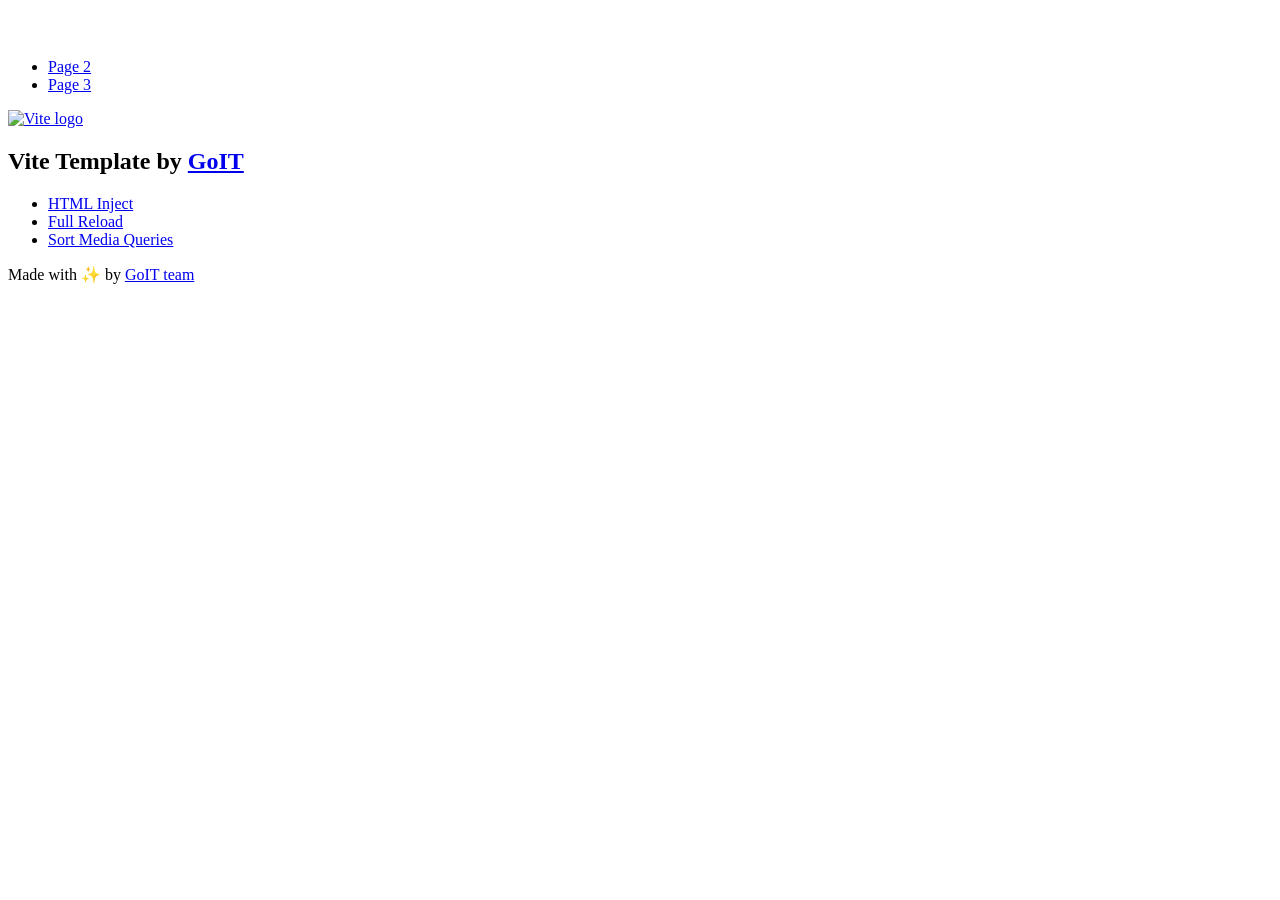
==== index.html @ ff82b1d7 "Deploying to gh-pages from @ illyaSmyk/goit-js-hw-09@634e4fc891ec32ebc04d4432ca5c4514daceeb50 🚀" ====
<!DOCTYPE html>
<html lang="en">
  <head>
    <meta charset="UTF-8" />
    <link rel="icon" type="image/svg+xml" href="/goit-js-hw-09/favicon.svg" />
    <meta name="viewport" content="width=device-width, initial-scale=1.0" />
    <title>Vanilla App Template</title>
    <script type="module" crossorigin src="/goit-js-hw-09/index.js"></script>
    <link rel="stylesheet" crossorigin href="/goit-js-hw-09/assets/styles-DvPDDfy5.css">
  </head>
  <body>
    <header class="header">
  <div class="container">
    <nav class="nav">
      <a class="nav-logo" href="./index.html" aria-label="Site logo">
        <svg class="nav-logo-icon" width="100" height="30">
          <use href="/goit-js-hw-09/assets/sprite-E8vg0sBb.svg#logo"></use>
        </svg>
      </a>
      <ul class="nav-list">
        <li class="nav-item">
          <a class="nav-link {=$highlight-act}" href="./page-2.html">Page 2</a>
        </li>
        <li class="nav-item">
          <a class="nav-link {=$highlight-curr}" href="./page-3.html">Page 3</a>
        </li>
      </ul>
    </nav>
  </div>
</header>


    <main>
      <!-- Loads the specified .html file -->
      <section class="vite-promo">
  <div class="container">
    <div class="vite-promo-thumb">
      <a
        class="vite-promo-link"
        href="https://vitejs.dev/"
        target="_blank"
        rel="noopener noreferrer"
        aria-label="Link to Vite official website"
        title="Vite.js  build tool"
      >
        <!-- Path to images as from index.html file -->
        <img
          class="pic"
          src="/goit-js-hw-09/assets/vite-logo-9o_aqrTe.png"
          alt="Vite logo"
          width="640"
          height="640"
        />
      </a>
    </div>
    <h1 class="main-title">
      <span class="main-title-gradient">Vite</span>
      Template by
      <a
        class="main-title-link"
        href="https://github.com/goitacademy/vanilla-app-template"
        target="_blank"
        rel="noopener noreferrer"
      >
        GoIT
      </a>
    </h1>
  </div>
</section>

      <article class="badges">
  <div class="container">
    <ul class="badges-list">
      <li class="badges-item">
        <a
          class="badges-link"
          href="https://www.npmjs.com/package/vite-plugin-html-inject"
          target="_blank"
          rel="noopener noreferrer"
        >
          HTML Inject
        </a>
      </li>
      <li class="badges-item">
        <a
          class="badges-link"
          href="https://www.npmjs.com/package/vite-plugin-full-reload"
          target="_blank"
          rel="noopener noreferrer"
        >
          Full Reload
        </a>
      </li>
      <li class="badges-item">
        <a
          class="badges-link"
          href="https://www.npmjs.com/package/postcss-sort-media-queries"
          target="_blank"
          rel="noopener noreferrer"
        >
          Sort Media Queries
        </a>
      </li>
    </ul>
  </div>
</article>

    </main>

    <footer class="footer">
  <div class="container">
    <p class="footer-desc">
      Made with ✨ by
      <a
        class="footer-link"
        href="https://goit.global/ua/"
        target="_blank"
        rel="noopener noreferrer"
      >
        GoIT team
      </a>
    </p>
  </div>
</footer>


  </body>
</html>
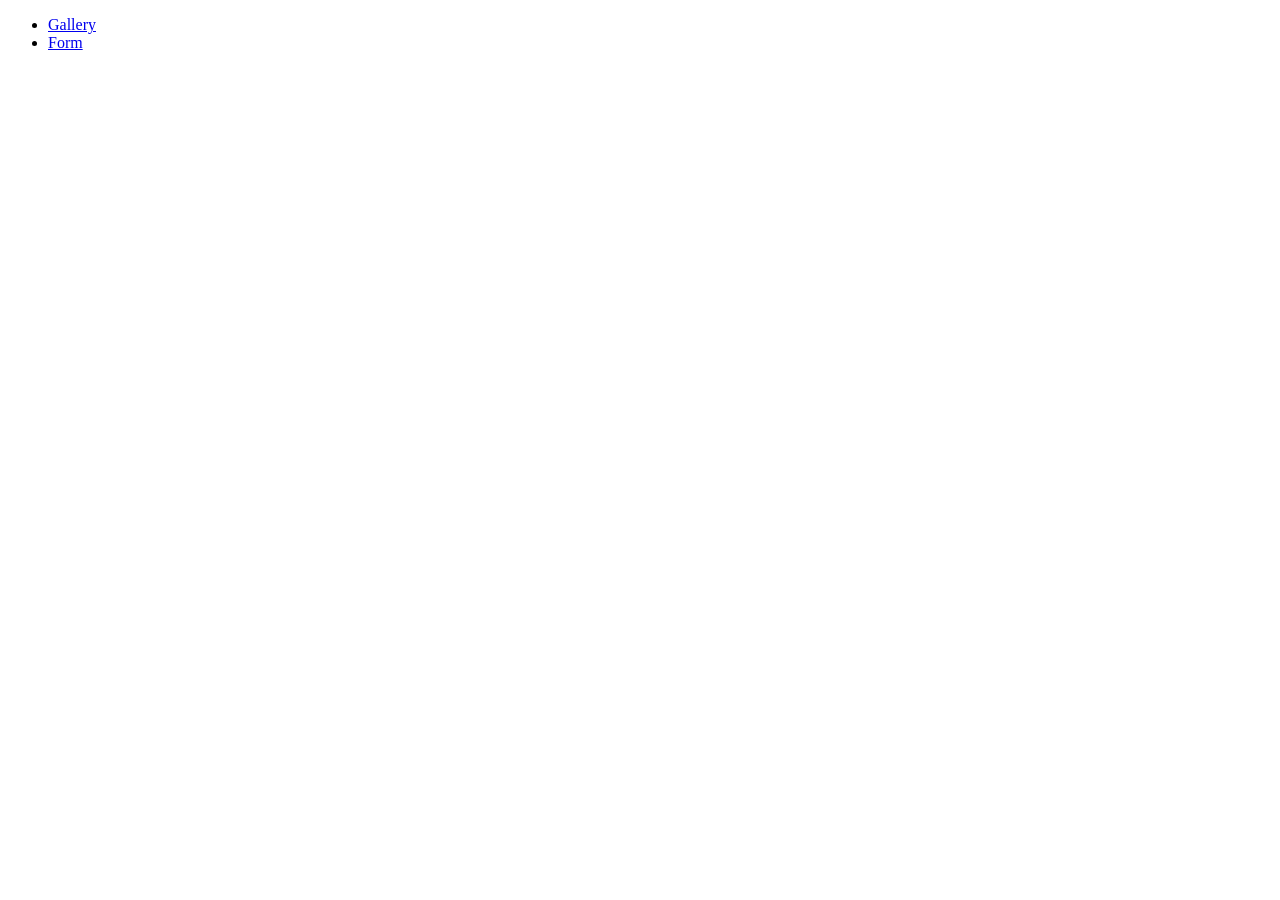
==== commit 34fb78b0: "Deploying to gh-pages from @ illyaSmyk/goit-js-hw-09@d90ed1bbd7596d7de98b4b2182fdd5e2cd3785c7 🚀" ====
--- a/index.html
+++ b/index.html
@@ -6,123 +6,24 @@
     <meta name="viewport" content="width=device-width, initial-scale=1.0" />
     <title>Vanilla App Template</title>
     <script type="module" crossorigin src="/goit-js-hw-09/index.js"></script>
-    <link rel="stylesheet" crossorigin href="/goit-js-hw-09/assets/styles-DvPDDfy5.css">
+    <link rel="stylesheet" crossorigin href="/goit-js-hw-09/assets/index-BE24Cirx.css">
   </head>
   <body>
-    <header class="header">
-  <div class="container">
-    <nav class="nav">
-      <a class="nav-logo" href="./index.html" aria-label="Site logo">
-        <svg class="nav-logo-icon" width="100" height="30">
-          <use href="/goit-js-hw-09/assets/sprite-E8vg0sBb.svg#logo"></use>
-        </svg>
-      </a>
-      <ul class="nav-list">
-        <li class="nav-item">
-          <a class="nav-link {=$highlight-act}" href="./page-2.html">Page 2</a>
-        </li>
-        <li class="nav-item">
-          <a class="nav-link {=$highlight-curr}" href="./page-3.html">Page 3</a>
-        </li>
-      </ul>
-    </nav>
-  </div>
-</header>
+   <header>
+    <div class="container">
+      <nav>
+        <ul>
+          <li> <a href="./1-galeery.html">Gallery</a></li>
+          <li> <a href="./2-form.html">Form</a></li>
+        </ul>
+      </nav>
+   </header>
 
+  
 
-    <main>
-      <!-- Loads the specified .html file -->
-      <section class="vite-promo">
-  <div class="container">
-    <div class="vite-promo-thumb">
-      <a
-        class="vite-promo-link"
-        href="https://vitejs.dev/"
-        target="_blank"
-        rel="noopener noreferrer"
-        aria-label="Link to Vite official website"
-        title="Vite.js  build tool"
-      >
-        <!-- Path to images as from index.html file -->
-        <img
-          class="pic"
-          src="/goit-js-hw-09/assets/vite-logo-9o_aqrTe.png"
-          alt="Vite logo"
-          width="640"
-          height="640"
-        />
-      </a>
-    </div>
-    <h1 class="main-title">
-      <span class="main-title-gradient">Vite</span>
-      Template by
-      <a
-        class="main-title-link"
-        href="https://github.com/goitacademy/vanilla-app-template"
-        target="_blank"
-        rel="noopener noreferrer"
-      >
-        GoIT
-      </a>
-    </h1>
-  </div>
-</section>
+ 
 
-      <article class="badges">
-  <div class="container">
-    <ul class="badges-list">
-      <li class="badges-item">
-        <a
-          class="badges-link"
-          href="https://www.npmjs.com/package/vite-plugin-html-inject"
-          target="_blank"
-          rel="noopener noreferrer"
-        >
-          HTML Inject
-        </a>
-      </li>
-      <li class="badges-item">
-        <a
-          class="badges-link"
-          href="https://www.npmjs.com/package/vite-plugin-full-reload"
-          target="_blank"
-          rel="noopener noreferrer"
-        >
-          Full Reload
-        </a>
-      </li>
-      <li class="badges-item">
-        <a
-          class="badges-link"
-          href="https://www.npmjs.com/package/postcss-sort-media-queries"
-          target="_blank"
-          rel="noopener noreferrer"
-        >
-          Sort Media Queries
-        </a>
-      </li>
-    </ul>
-  </div>
-</article>
-
-    </main>
-
-    <footer class="footer">
-  <div class="container">
-    <p class="footer-desc">
-      Made with ✨ by
-      <a
-        class="footer-link"
-        href="https://goit.global/ua/"
-        target="_blank"
-        rel="noopener noreferrer"
-      >
-        GoIT team
-      </a>
-    </p>
-  </div>
-</footer>
-
+ 
 
   </body>
 </html>
